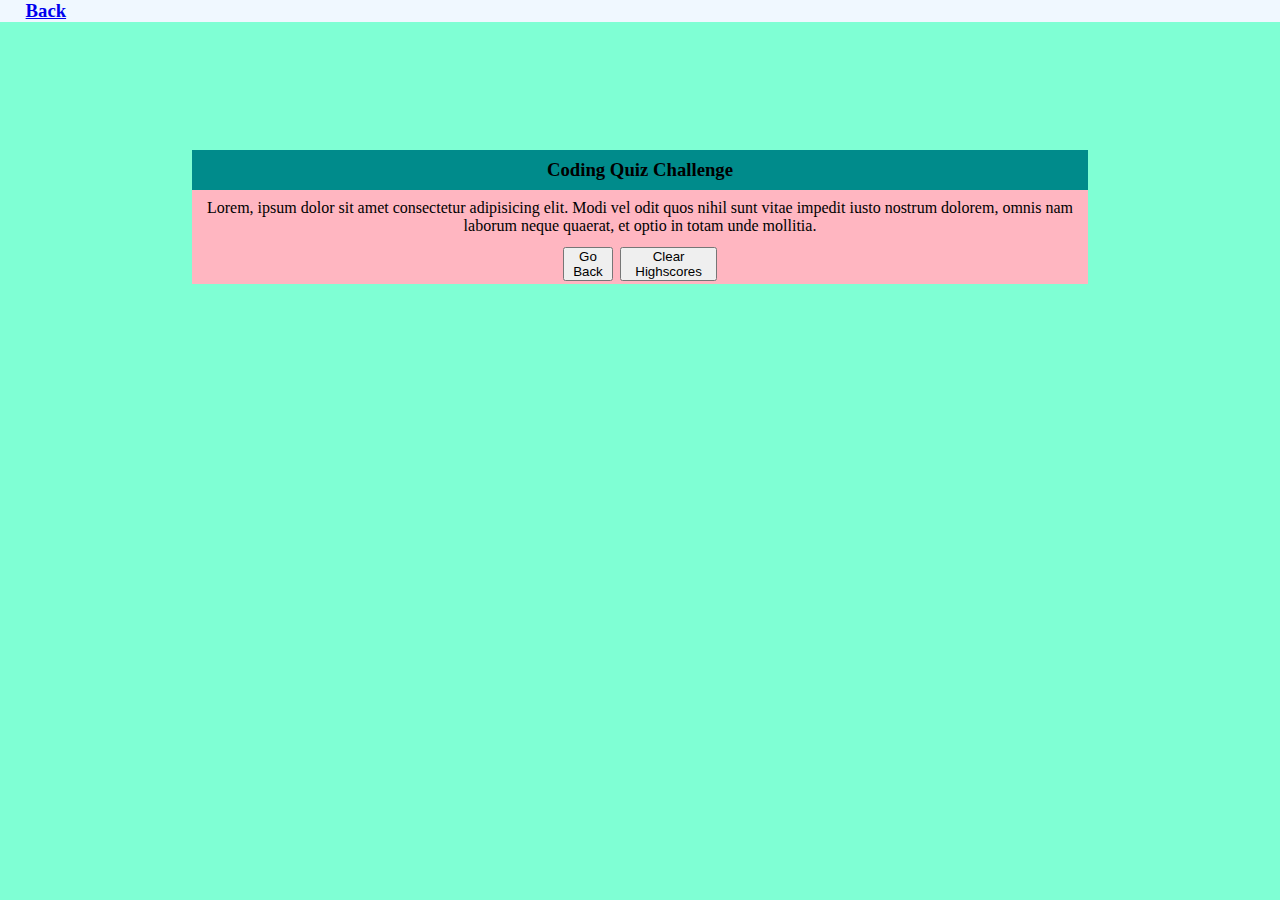
==== pages/highscores.html @ 252e5e14 "added a highscores.html, highscores.js, and highscores.css--Created links and functioning buttons" ====
<!DOCTYPE html>
<html lang="en">
<head>
    <meta charset="UTF-8">
    <meta http-equiv="X-UA-Compatible" content="IE=edge">
    <meta name="viewport" content="width=device-width, initial-scale=1.0">
    <title>Highscores</title>
    <link rel="stylesheet" href="../assets/css/style.css">
    <link rel="stylesheet" href="../assets/css/highscores.css">
</head>

<body>
    <header>
        <h3><a href="../index.html">Back</a></h3>
        
    </header>

    <section id = home_page>
        <h3>Coding Quiz Challenge</h3>
        <p>Lorem, ipsum dolor sit amet consectetur adipisicing elit. Modi vel odit quos nihil sunt vitae impedit iusto nostrum dolorem, omnis nam laborum neque quaerat, et optio in totam unde mollitia.</p>
        <div class>
            <button id = go-back>Go Back</button>
            <button id = clear_highscores>Clear Highscores</button>
        </div>
    </section>


    <script src="../assets/javascript/highscores.js"></script>
</body>
</html>
---- assets/css/style.css ----
*{
    margin: 0;
    padding: 0;
    box-sizing: border-box;

}

body{
    /* display: flex; */
    width: 100%;
    height: 100%;
    background-color: aquamarine;

}

header{
    display: flex;
    justify-content: space-between;
    align-items: baseline;
    background-color: aliceblue;
    padding: 0 2% 0 2%;
}

#home_page{
    display: flex;
    justify-content: center;
    align-content: center;
    position: relative;
    margin: 10% 15% 0 15%;
    background-color: lightpink;
    flex-direction: column;
    align-items: center;
}

#home_page h3{
    height: 30%;
    width: 100%;
    text-align: center;
    background-color: darkcyan;
    padding: 1%;
}

#home_page p{
    height: 30%;
    text-align: center;
    padding: 1%;
}

#home_page button{
    margin: 2%;
}

#quiz_box{
    display: flex;
    justify-content: center;
    align-content: center;
    position: relative;
    margin: 10% 15% 0 15%;
    background-color: lightpink;
    flex-direction: column;
    /* height: fit-content; */
}

#question{
    /* width: 100%; */
    height: 30%;
    text-align: center;
    background-color: darkcyan;
    padding: 1%;

}

#answers{
    display: flex;
    flex-direction: column;
    padding: 2%;
    width: 100%;
    height: 50%;

}

#highscores{
    
}

#right_wrong{
    visibility: hidden;
}

button{
    width: 20%;
    margin-bottom:.5%;
}
---- assets/css/highscores.css ----
#home_page div{
    display: flex;
}

button{
    width: fit-content;
    
}
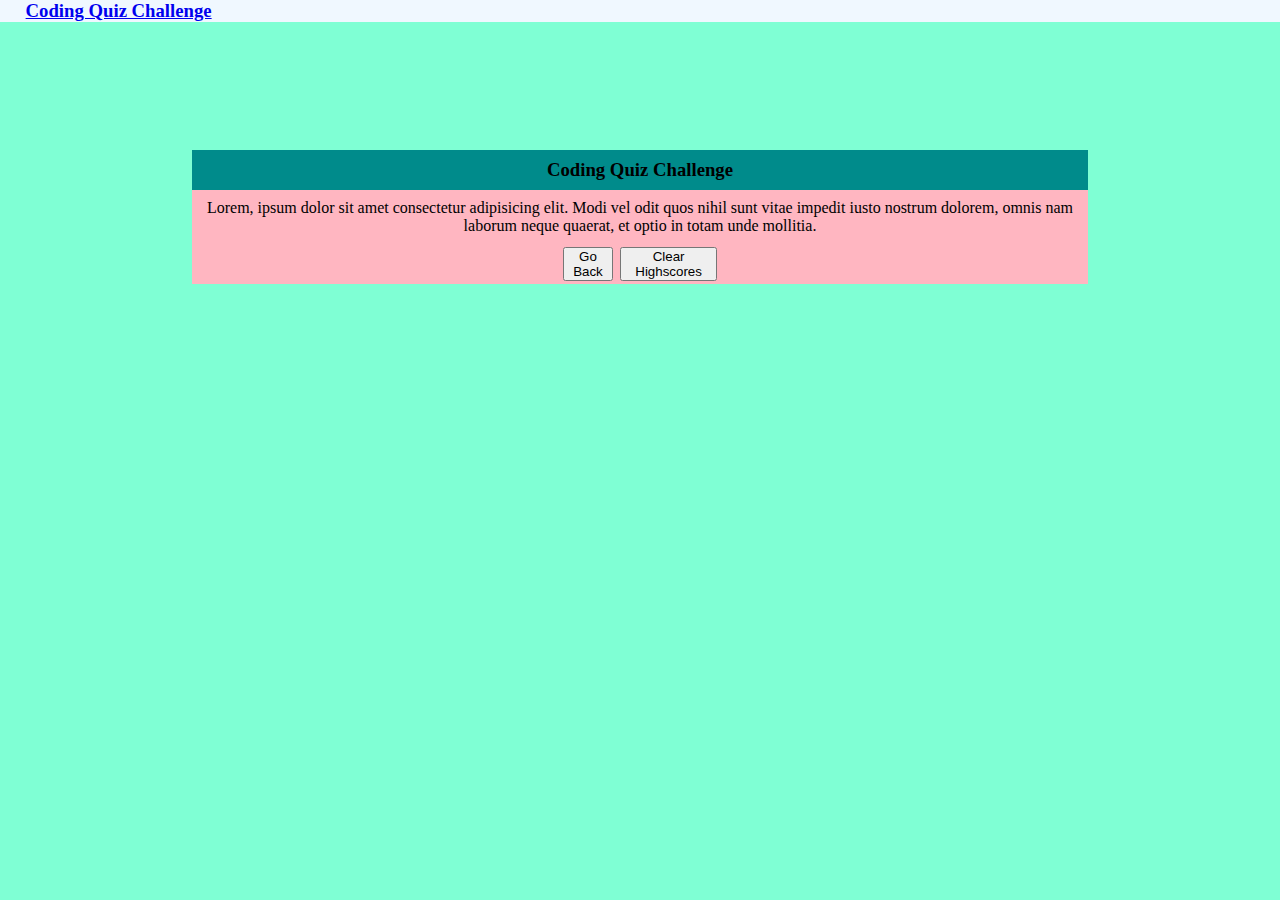
==== commit 01d32605: "added function for next question: filled the text into the placeholders. added Q&A object." ====
--- a/pages/highscores.html
+++ b/pages/highscores.html
@@ -11,7 +11,7 @@
 
 <body>
     <header>
-        <h3><a href="../index.html">Back</a></h3>
+        <h3><a href="../index.html">Coding Quiz Challenge</a></h3>
         
     </header>
 
--- a/assets/css/style.css
+++ b/assets/css/style.css
@@ -79,7 +79,9 @@
 
 }
 
-#highscores{
+#highscores_page{
+
+    display: none;
     
 }
 
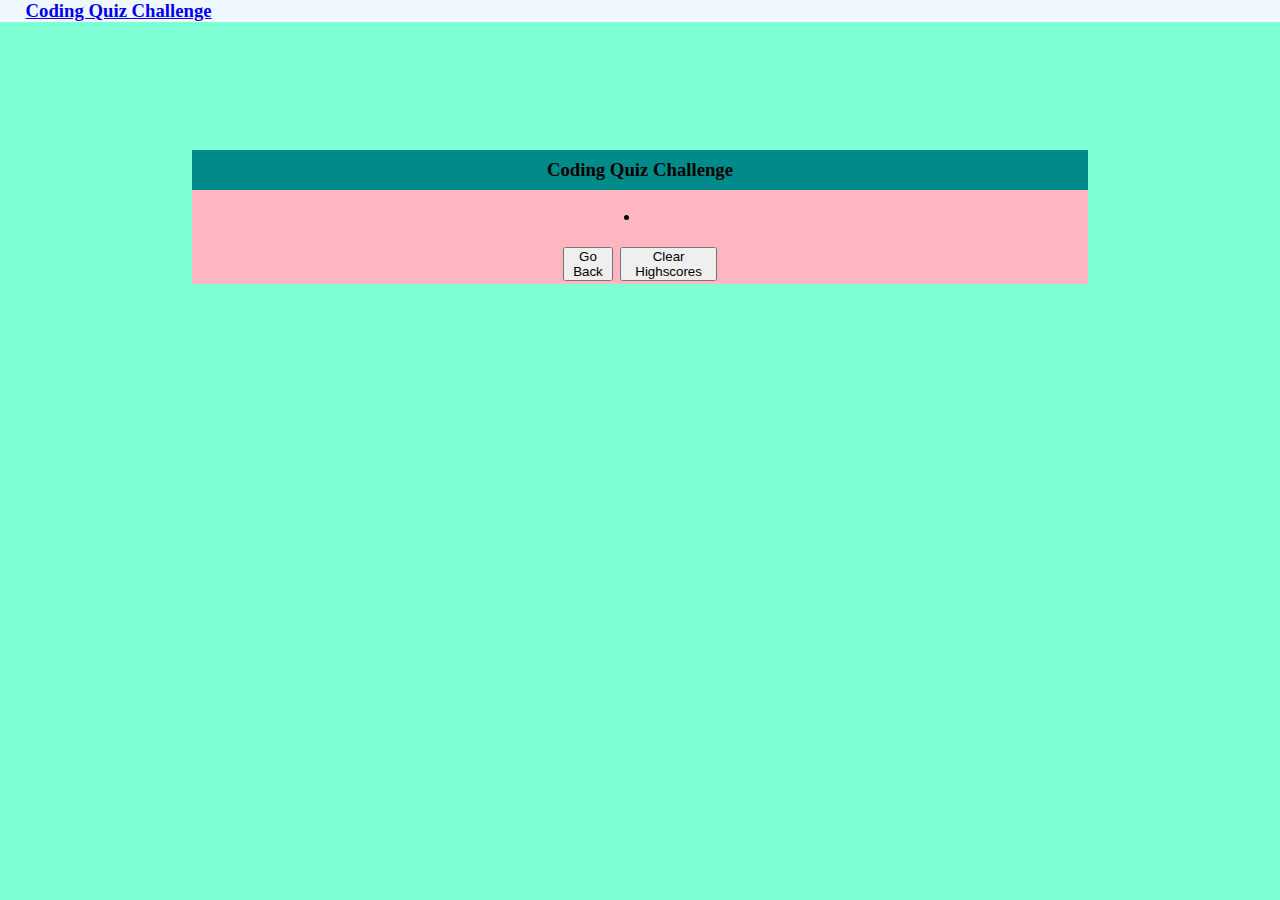
==== commit 3f9cb87d: "connected highscore page to index.html, finished buttons, fixed some bugs with the timer" ====
--- a/pages/highscores.html
+++ b/pages/highscores.html
@@ -17,7 +17,9 @@
 
     <section id = home_page>
         <h3>Coding Quiz Challenge</h3>
-        <p>Lorem, ipsum dolor sit amet consectetur adipisicing elit. Modi vel odit quos nihil sunt vitae impedit iusto nostrum dolorem, omnis nam laborum neque quaerat, et optio in totam unde mollitia.</p>
+        <p>
+            <li id = score> </li>
+        </p>
         <div class>
             <button id = go-back>Go Back</button>
             <button id = clear_highscores>Clear Highscores</button>
--- a/assets/css/style.css
+++ b/assets/css/style.css
@@ -81,7 +81,13 @@
 
 #highscores_page{
 
-    display: none;
+    display: flex;
+    justify-content: center;
+    align-content: center;
+    position: relative;
+    margin: 10% 15% 0 15%;
+    background-color: lightpink;
+    flex-direction: column;
     
 }
 
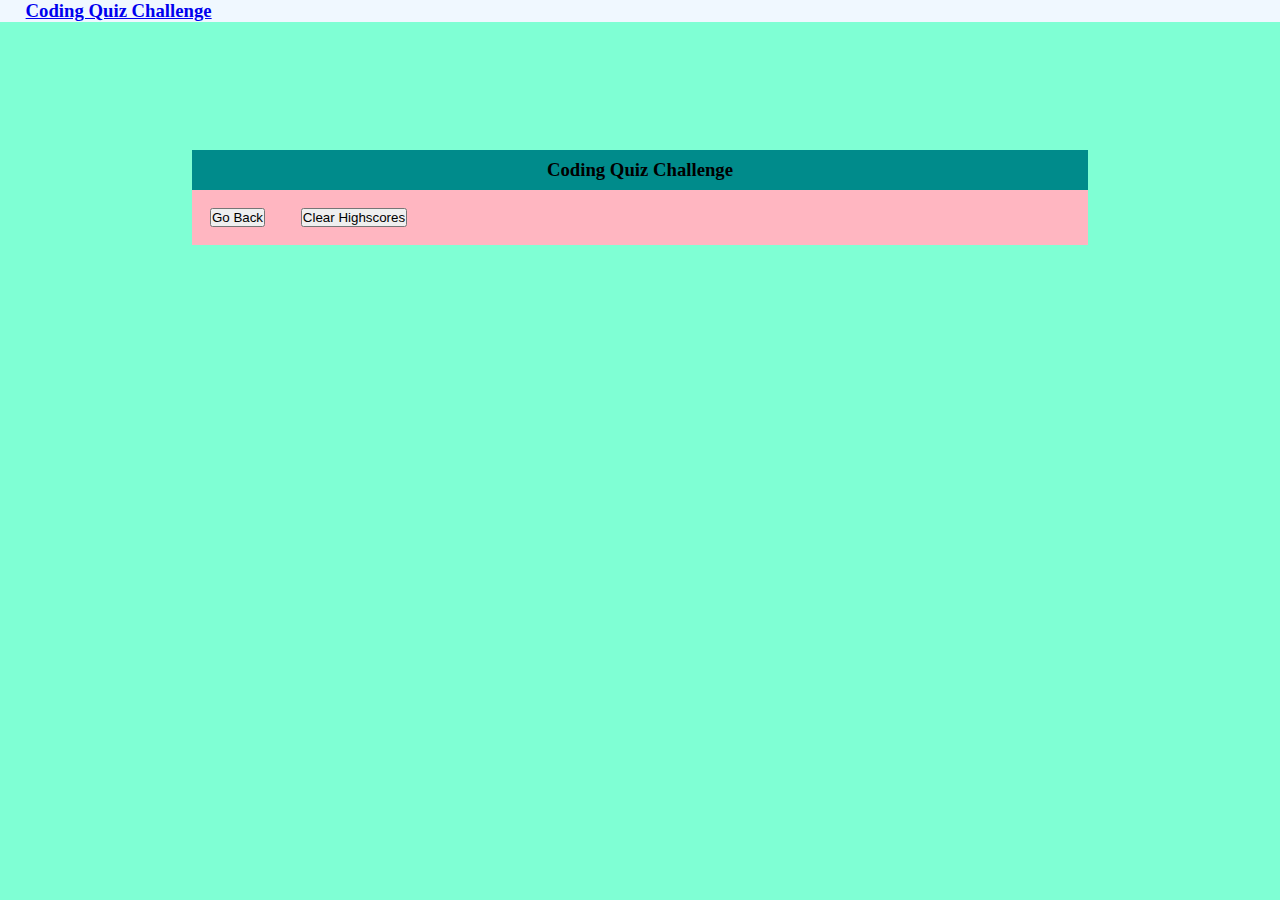
==== commit c1f80913: "fixed bugs in highscores window, added clear highscores button" ====
--- a/pages/highscores.html
+++ b/pages/highscores.html
@@ -17,9 +17,13 @@
 
     <section id = home_page>
         <h3>Coding Quiz Challenge</h3>
-        <p>
-            <li id = score> </li>
-        </p>
+        <div>
+
+            <div id = Name> </div>
+            <div id = score> </div>
+            
+
+        </div>
         <div class>
             <button id = go-back>Go Back</button>
             <button id = clear_highscores>Clear Highscores</button>
--- a/assets/css/highscores.css
+++ b/assets/css/highscores.css
@@ -1,8 +1,22 @@
 #home_page div{
     display: flex;
+    width: 100%;
 }
 
 button{
     width: fit-content;
-    
+    align-items: center;
+    justify-content: center;
+
+}
+
+div{
+    display: flex;
+    width: auto;
+
+}
+
+p{
+    display: wrap;
+    width: 100%;
 }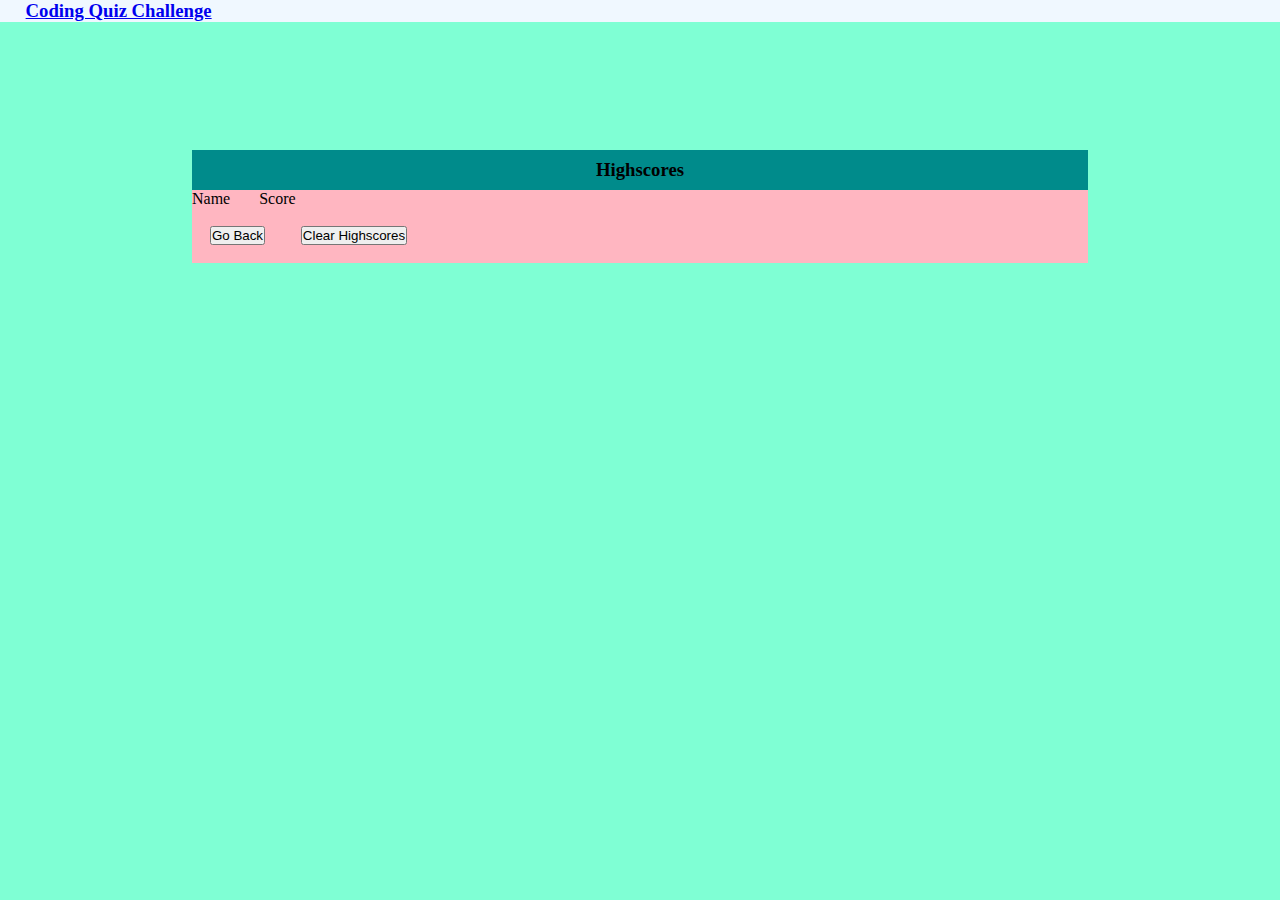
==== commit 3096ba78: "fixed storage of score bug for highscores page, updated README.MD file" ====
--- a/pages/highscores.html
+++ b/pages/highscores.html
@@ -16,14 +16,18 @@
     </header>
 
     <section id = home_page>
-        <h3>Coding Quiz Challenge</h3>
-        <div>
+        <h3>Highscores</h3>
+        <table id = data>
+            <tr class = table_header>
+                <td id = Names>Name</td>
+                <td id = score>Score</td>
+            </tr>
+            <tr class = table_header>
+                <td id = local_name></td>
+                <td id = local_score></td>
+            </tr>
 
-            <div id = Name> </div>
-            <div id = score> </div>
-            
-
-        </div>
+        </table>
         <div class>
             <button id = go-back>Go Back</button>
             <button id = clear_highscores>Clear Highscores</button>
@@ -33,4 +37,4 @@
 
     <script src="../assets/javascript/highscores.js"></script>
 </body>
-</html>+</html>
--- a/assets/css/highscores.css
+++ b/assets/css/highscores.css
@@ -10,10 +10,19 @@
 
 }
 
-div{
+#data{
     display: flex;
-    width: auto;
+    width: 100%;
+}
 
+.table_header{
+    display: flex;
+    width: 100%;
+    justify-content: space-between;
+}
+
+td{
+    width: 10%;
 }
 
 p{
